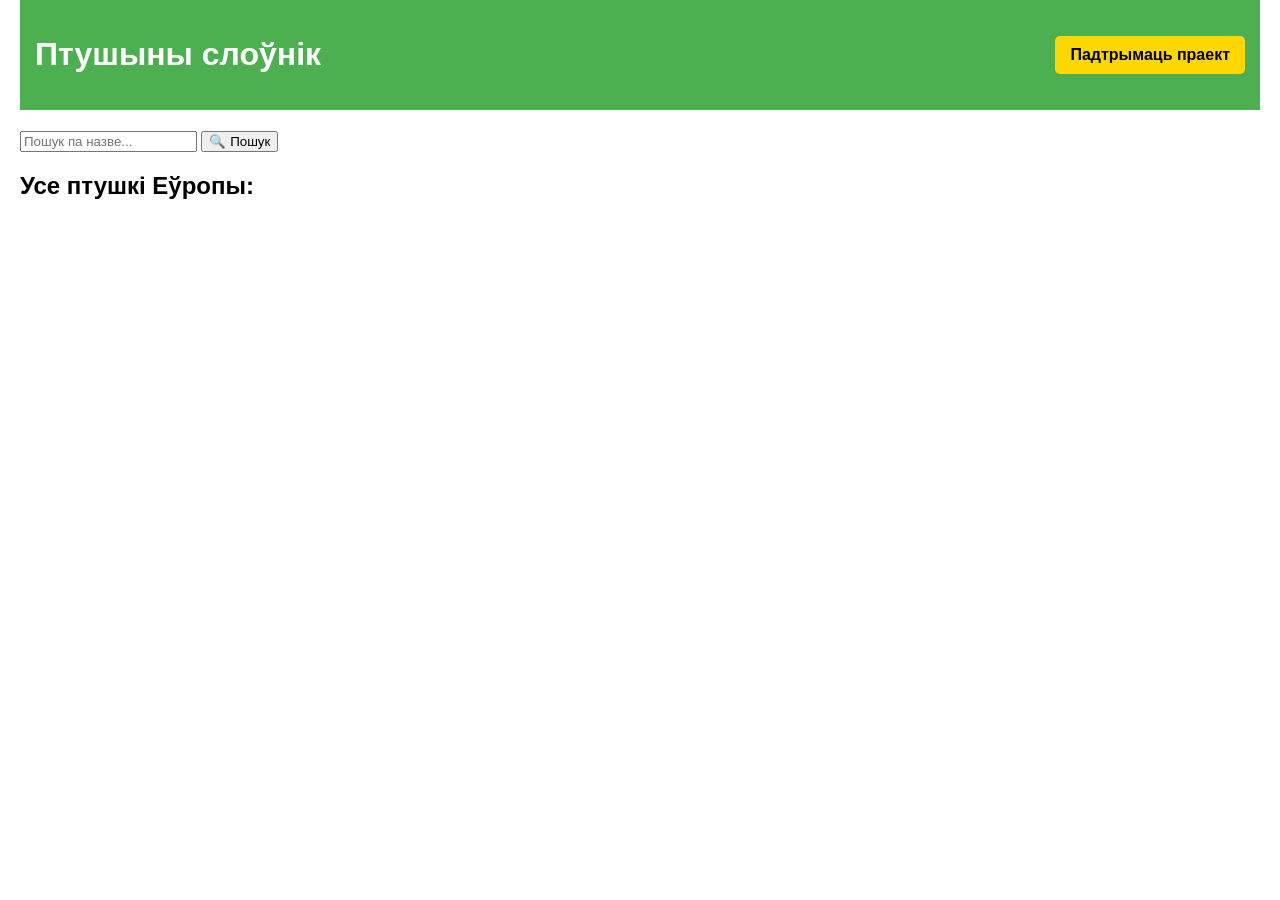
==== index.html @ ba3c6b37 "adding pt names" ====
<!DOCTYPE html>
<html lang="en">
    <head>
        <meta charset="UTF-8">
        <meta name="viewport" content="width=device-width, initial-scale=1.0">
        <title>Птушыны слоўнік</title>
        <style>
            body {
                font-family: Arial, sans-serif;
                margin: 0;
                padding: 0;
                margin-left: 20px;
                margin-right: 20px;
            }
            header {
                display: flex;
                justify-content: space-between;
                align-items: center;
                background-color: #4CAF50;
                padding: 15px;
                color: white;
            }
            .donate-button {
                background-color: #FFD700;
                color: black;
                padding: 10px 15px;
                text-decoration: none;
                border-radius: 5px;
                font-weight: bold;
            }
            .donate-button:hover {
                background-color: #FFC107;
            }
        </style>
    </head>
    <body>
        <header>
            <h1>Птушыны слоўнік</h1>
            <a class="donate-button" href="https://www.paypal.com/donate/?hosted_button_id=2HCCJZRW76PVY" target="_blank">Падтрымаць праект</a>
        </header>

<body>
    <h1></h1>

    <!-- Поле поиска -->
    <input type="text" id="search-input" placeholder="Пошук па назве...">
    <button onclick="searchBirds()">🔍 Пошук</button>
    
    <h2>Усе птушкі Еўропы:</h2>
    <div id="all-birds"></div> <!-- Здесь будут отображаться птицы -->

    <script src="data.js"></script>
    <script src="ebird.js"></script>
    <script src="ebird_pt_pt.js"></script>
    <script src="ebird_pl.js"></script>
    <script>
        function getEnglishName(latinName) {
            const birdMatch = ebirdsData.find(bird => bird.sciName === latinName);
            return birdMatch ? birdMatch.comName : "Няма дадзеных";
        }
    
        function getPolishName(latinName) {
            const birdMatch = ebirdsDataPl.find(bird => bird.sciName === latinName);
            return birdMatch ? birdMatch.comName : "Няма дадзеных";
        }

        function getPortugueseName(latinName) {
            const birdMatch = ebirdsDataPt.find(bird => bird.sciName === latinName);
            return birdMatch ? birdMatch.comName : "Няма дадзеных";
        }
    
        function displayBirds(filteredBirds) {
            const allBirdsDiv = document.getElementById('all-birds');
            allBirdsDiv.innerHTML = '';
    
            if (filteredBirds.length === 0) {
                allBirdsDiv.innerHTML = "<p>Нічога не знойдзена</p>";
                return;
            }
    
            filteredBirds.forEach(bird => {
                const englishName = getEnglishName(bird["Лацінская назва"]);
                const polishName = getPolishName(bird["Лацінская назва"]);
                const portugueseName = getPolishName(bird["Лацінская назва"]);

    
                const birdDiv = document.createElement('div');
                birdDiv.innerHTML = `
                    <p><strong>Лацінская назва:</strong> ${bird["Лацінская назва"]}</p>
                    <p><strong>Беларуская назва:</strong> ${bird["Беларуская назва"]}</p>
                    <p><strong>Руская назва:</strong> ${bird["Руская назва"]}</p>
                    <p><strong>Англійская назва:</strong> ${englishName}</p>
                    <p><strong>Польская назва:</strong> ${polishName}</p>
                    <p><strong>Партугальская назва:</strong> ${portugueseName}</p>
                    <hr>
                `;
                allBirdsDiv.appendChild(birdDiv);
            });
        }
    
        function searchBirds() {
            const query = document.getElementById('search-input').value.trim().toLowerCase();
    
            if (query === "") {
                displayBirds(birdsData);
                return;
            }
    
            const filteredBirds = birdsData.filter(bird =>
                bird["Беларуская назва"].toLowerCase().includes(query) ||
                bird["Руская назва"].toLowerCase().includes(query) ||
                bird["Лацінская назва"].toLowerCase().includes(query) ||
                getEnglishName(bird["Лацінская назва"]).toLowerCase().includes(query) ||
                getPolishName(bird["Лацінская назва"]).toLowerCase().includes(query) ||
                getPortugueseName(bird["Лацінская назва"]).toLowerCase().includes(query)
            );
    
            displayBirds(filteredBirds);
        }
    
        displayBirds(birdsData);
    
        document.getElementById('search-input').addEventListener("keyup", function(event) {
            if (event.key === "Enter") {
                searchBirds();
            }
        });
    </script>
    
</body>
</html>
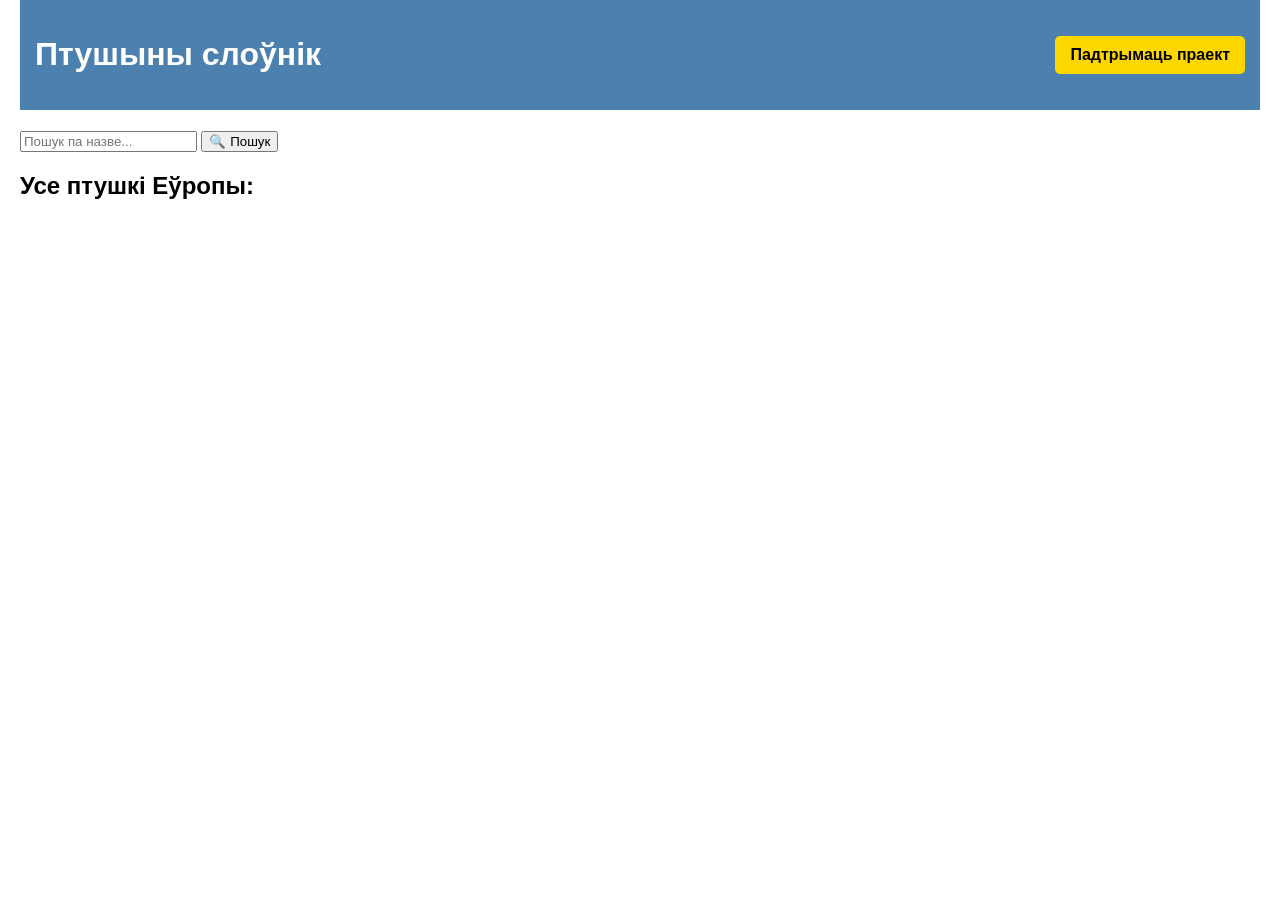
==== commit d2bb71a5: "changing background color" ====
--- a/index.html
+++ b/index.html
@@ -16,7 +16,7 @@
                 display: flex;
                 justify-content: space-between;
                 align-items: center;
-                background-color: #4CAF50;
+                background-color: #4c81af;
                 padding: 15px;
                 color: white;
             }
@@ -81,17 +81,17 @@
             filteredBirds.forEach(bird => {
                 const englishName = getEnglishName(bird["Лацінская назва"]);
                 const polishName = getPolishName(bird["Лацінская назва"]);
-                const portugueseName = getPolishName(bird["Лацінская назва"]);
+                const portugueseName = getPortugueseName(bird["Лацінская назва"]);
 
     
                 const birdDiv = document.createElement('div');
                 birdDiv.innerHTML = `
                     <p><strong>Лацінская назва:</strong> ${bird["Лацінская назва"]}</p>
                     <p><strong>Беларуская назва:</strong> ${bird["Беларуская назва"]}</p>
+                    <p><strong>Англійская назва:</strong> ${englishName}</p>
+                    <p><strong>Партугальская назва:</strong> ${portugueseName}</p>
+                    <p><strong>Польская назва:</strong> ${polishName}</p>
                     <p><strong>Руская назва:</strong> ${bird["Руская назва"]}</p>
-                    <p><strong>Англійская назва:</strong> ${englishName}</p>
-                    <p><strong>Польская назва:</strong> ${polishName}</p>
-                    <p><strong>Партугальская назва:</strong> ${portugueseName}</p>
                     <hr>
                 `;
                 allBirdsDiv.appendChild(birdDiv);
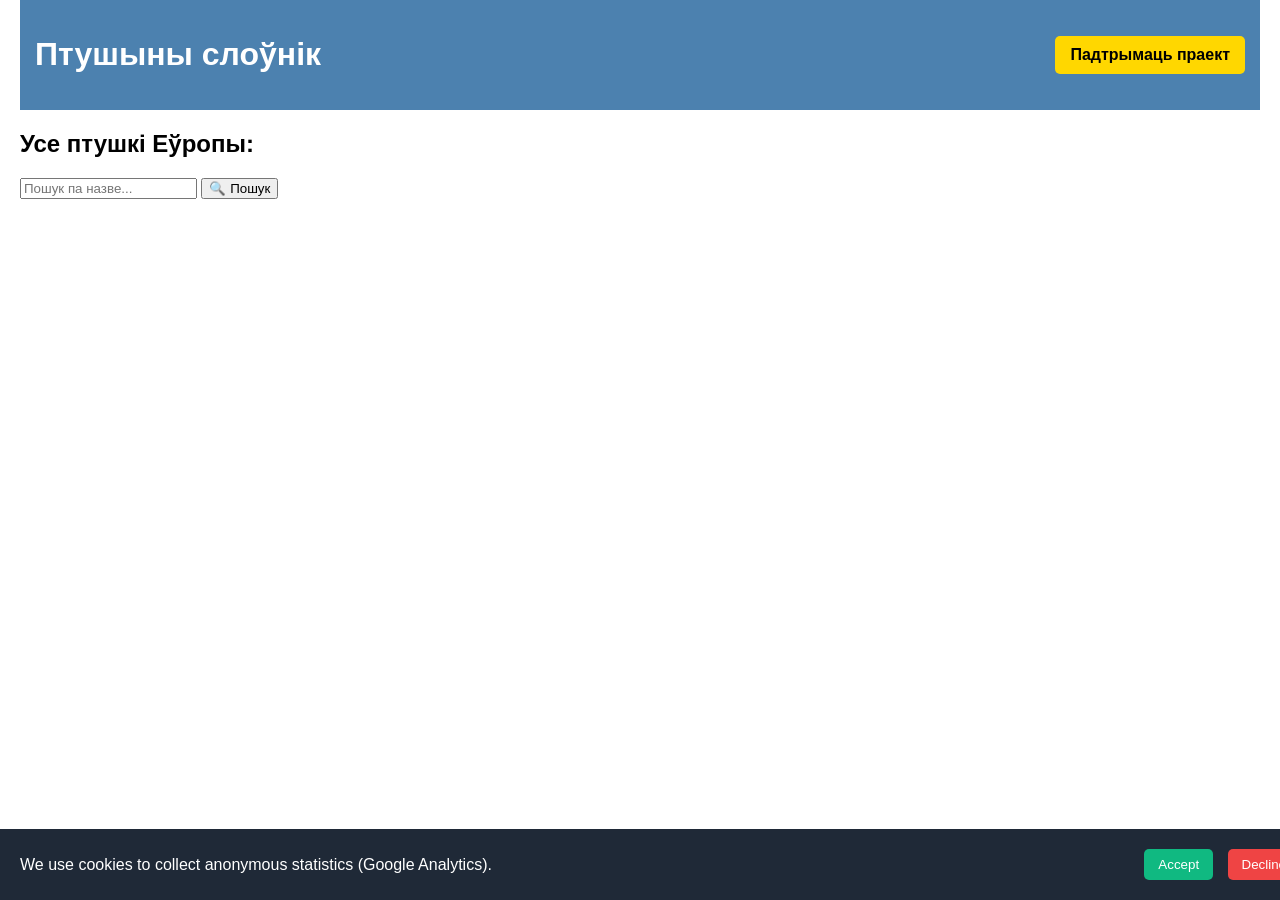
==== commit bfdf1c9f: "Add Google Analytics with GDPR cookie consent banner" ====
--- a/index.html
+++ b/index.html
@@ -1,131 +1,222 @@
 <!DOCTYPE html>
 <html lang="en">
-    <head>
-        <meta charset="UTF-8">
-        <meta name="viewport" content="width=device-width, initial-scale=1.0">
-        <title>Птушыны слоўнік</title>
-        <style>
-            body {
-                font-family: Arial, sans-serif;
-                margin: 0;
-                padding: 0;
-                margin-left: 20px;
-                margin-right: 20px;
-            }
-            header {
-                display: flex;
-                justify-content: space-between;
-                align-items: center;
-                background-color: #4c81af;
-                padding: 15px;
-                color: white;
-            }
-            .donate-button {
-                background-color: #FFD700;
-                color: black;
-                padding: 10px 15px;
-                text-decoration: none;
-                border-radius: 5px;
-                font-weight: bold;
-            }
-            .donate-button:hover {
-                background-color: #FFC107;
-            }
-        </style>
-    </head>
-    <body>
-        <header>
-            <h1>Птушыны слоўнік</h1>
-            <a class="donate-button" href="https://www.paypal.com/donate/?hosted_button_id=2HCCJZRW76PVY" target="_blank">Падтрымаць праект</a>
-        </header>
+<head>
+    <meta charset="UTF-8">
+    <meta name="viewport" content="width=device-width, initial-scale=1.0">
+    <title>Птушыны слоўнік</title>
+
+    <style>
+        body {
+            font-family: Arial, sans-serif;
+            margin: 0 20px;
+        }
+
+        header {
+            display: flex;
+            justify-content: space-between;
+            align-items: center;
+            background-color: #4c81af;
+            padding: 15px;
+            color: white;
+        }
+
+        .donate-button {
+            background-color: #FFD700;
+            color: black;
+            padding: 10px 15px;
+            text-decoration: none;
+            border-radius: 5px;
+            font-weight: bold;
+        }
+
+        .donate-button:hover {
+            background-color: #FFC107;
+        }
+
+        #cookie-banner {
+            position: fixed;
+            bottom: 0;
+            left: 0;
+            width: 100%;
+            background: #1f2937;
+            color: white;
+            padding: 20px;
+            display: none;
+            justify-content: space-between;
+            align-items: center;
+            z-index: 9999;
+        }
+
+        #cookie-banner button {
+            margin-left: 10px;
+            padding: 8px 14px;
+            border: none;
+            cursor: pointer;
+            border-radius: 5px;
+        }
+
+        .accept-btn {
+            background-color: #10b981;
+            color: white;
+        }
+
+        .decline-btn {
+            background-color: #ef4444;
+            color: white;
+        }
+    </style>
+</head>
 
 <body>
-    <h1></h1>
-
-    <!-- Поле поиска -->
-    <input type="text" id="search-input" placeholder="Пошук па назве...">
-    <button onclick="searchBirds()">🔍 Пошук</button>
-    
-    <h2>Усе птушкі Еўропы:</h2>
-    <div id="all-birds"></div> <!-- Здесь будут отображаться птицы -->
-
-    <script src="data.js"></script>
-    <script src="ebird.js"></script>
-    <script src="ebird_pt_pt.js"></script>
-    <script src="ebird_pl.js"></script>
-    <script>
-        function getEnglishName(latinName) {
-            const birdMatch = ebirdsData.find(bird => bird.sciName === latinName);
-            return birdMatch ? birdMatch.comName : "Няма дадзеных";
-        }
-    
-        function getPolishName(latinName) {
-            const birdMatch = ebirdsDataPl.find(bird => bird.sciName === latinName);
-            return birdMatch ? birdMatch.comName : "Няма дадзеных";
-        }
-
-        function getPortugueseName(latinName) {
-            const birdMatch = ebirdsDataPt.find(bird => bird.sciName === latinName);
-            return birdMatch ? birdMatch.comName : "Няма дадзеных";
-        }
-    
-        function displayBirds(filteredBirds) {
-            const allBirdsDiv = document.getElementById('all-birds');
-            allBirdsDiv.innerHTML = '';
-    
-            if (filteredBirds.length === 0) {
-                allBirdsDiv.innerHTML = "<p>Нічога не знойдзена</p>";
-                return;
-            }
-    
-            filteredBirds.forEach(bird => {
-                const englishName = getEnglishName(bird["Лацінская назва"]);
-                const polishName = getPolishName(bird["Лацінская назва"]);
-                const portugueseName = getPortugueseName(bird["Лацінская назва"]);
-
-    
-                const birdDiv = document.createElement('div');
-                birdDiv.innerHTML = `
-                    <p><strong>Лацінская назва:</strong> ${bird["Лацінская назва"]}</p>
-                    <p><strong>Беларуская назва:</strong> ${bird["Беларуская назва"]}</p>
-                    <p><strong>Англійская назва:</strong> ${englishName}</p>
-                    <p><strong>Партугальская назва:</strong> ${portugueseName}</p>
-                    <p><strong>Польская назва:</strong> ${polishName}</p>
-                    <p><strong>Руская назва:</strong> ${bird["Руская назва"]}</p>
-                    <hr>
-                `;
-                allBirdsDiv.appendChild(birdDiv);
-            });
-        }
-    
-        function searchBirds() {
-            const query = document.getElementById('search-input').value.trim().toLowerCase();
-    
-            if (query === "") {
-                displayBirds(birdsData);
-                return;
-            }
-    
-            const filteredBirds = birdsData.filter(bird =>
-                bird["Беларуская назва"].toLowerCase().includes(query) ||
-                bird["Руская назва"].toLowerCase().includes(query) ||
-                bird["Лацінская назва"].toLowerCase().includes(query) ||
-                getEnglishName(bird["Лацінская назва"]).toLowerCase().includes(query) ||
-                getPolishName(bird["Лацінская назва"]).toLowerCase().includes(query) ||
-                getPortugueseName(bird["Лацінская назва"]).toLowerCase().includes(query)
-            );
-    
-            displayBirds(filteredBirds);
-        }
-    
+
+<header>
+    <h1>Птушыны слоўнік</h1>
+    <a class="donate-button"
+       href="https://www.paypal.com/donate/?hosted_button_id=2HCCJZRW76PVY"
+       target="_blank">
+        Падтрымаць праект
+    </a>
+</header>
+
+<h2>Усе птушкі Еўропы:</h2>
+
+<input type="text" id="search-input" placeholder="Пошук па назве...">
+<button onclick="searchBirds()">🔍 Пошук</button>
+
+<div id="all-birds"></div>
+
+<script src="data.js"></script>
+<script src="ebird.js"></script>
+<script src="ebird_pt_pt.js"></script>
+<script src="ebird_pl.js"></script>
+
+<script>
+function getEnglishName(latinName) {
+    const birdMatch = ebirdsData.find(bird => bird.sciName === latinName);
+    return birdMatch ? birdMatch.comName : "Няма дадзеных";
+}
+
+function getPolishName(latinName) {
+    const birdMatch = ebirdsDataPl.find(bird => bird.sciName === latinName);
+    return birdMatch ? birdMatch.comName : "Няма дадзеных";
+}
+
+function getPortugueseName(latinName) {
+    const birdMatch = ebirdsDataPt.find(bird => bird.sciName === latinName);
+    return birdMatch ? birdMatch.comName : "Няма дадзеных";
+}
+
+function displayBirds(filteredBirds) {
+    const allBirdsDiv = document.getElementById('all-birds');
+    allBirdsDiv.innerHTML = '';
+
+    if (filteredBirds.length === 0) {
+        allBirdsDiv.innerHTML = "<p>Нічога не знойдзена</p>";
+        return;
+    }
+
+    filteredBirds.forEach(bird => {
+        const englishName = getEnglishName(bird["Лацінская назва"]);
+        const polishName = getPolishName(bird["Лацінская назва"]);
+        const portugueseName = getPortugueseName(bird["Лацінская назва"]);
+
+        const birdDiv = document.createElement('div');
+        birdDiv.innerHTML = `
+            <p><strong>Лацінская назва:</strong> ${bird["Лацінская назва"]}</p>
+            <p><strong>Беларуская назва:</strong> ${bird["Беларуская назва"]}</p>
+            <p><strong>Англійская назва:</strong> ${englishName}</p>
+            <p><strong>Партугальская назва:</strong> ${portugueseName}</p>
+            <p><strong>Польская назва:</strong> ${polishName}</p>
+            <p><strong>Руская назва:</strong> ${bird["Руская назва"]}</p>
+            <hr>
+        `;
+        allBirdsDiv.appendChild(birdDiv);
+    });
+}
+
+function searchBirds() {
+    const query = document.getElementById('search-input').value.trim().toLowerCase();
+
+    if (query === "") {
         displayBirds(birdsData);
-    
-        document.getElementById('search-input').addEventListener("keyup", function(event) {
-            if (event.key === "Enter") {
-                searchBirds();
-            }
+        return;
+    }
+
+    const filteredBirds = birdsData.filter(bird =>
+        bird["Беларуская назва"].toLowerCase().includes(query) ||
+        bird["Руская назва"].toLowerCase().includes(query) ||
+        bird["Лацінская назва"].toLowerCase().includes(query) ||
+        getEnglishName(bird["Лацінская назва"]).toLowerCase().includes(query) ||
+        getPolishName(bird["Лацінская назва"]).toLowerCase().includes(query) ||
+        getPortugueseName(bird["Лацінская назва"]).toLowerCase().includes(query)
+    );
+
+    displayBirds(filteredBirds);
+
+    if (typeof gtag === "function") {
+        gtag('event', 'search', {
+            'event_label': query
         });
-    </script>
-    
+    }
+}
+
+displayBirds(birdsData);
+
+document.getElementById('search-input').addEventListener("keyup", function(event) {
+    if (event.key === "Enter") {
+        searchBirds();
+    }
+});
+</script>
+
+<!-- ================= COOKIE + GOOGLE ANALYTICS ================= -->
+
+<div id="cookie-banner">
+    <div>
+        We use cookies to collect anonymous statistics (Google Analytics).
+    </div>
+    <div>
+        <button class="accept-btn" onclick="acceptCookies()">Accept</button>
+        <button class="decline-btn" onclick="declineCookies()">Decline</button>
+    </div>
+</div>
+
+<script>
+function loadGoogleAnalytics() {
+    var script = document.createElement("script");
+    script.async = true;
+    script.src = "https://www.googletagmanager.com/gtag/js?id=G-9BHYMS09HX";
+    document.head.appendChild(script);
+
+    window.dataLayer = window.dataLayer || [];
+    function gtag(){dataLayer.push(arguments);}
+    window.gtag = gtag;
+
+    gtag('js', new Date());
+    gtag('config', 'G-9BHYMS09HX');
+}
+
+function acceptCookies() {
+    localStorage.setItem("cookie_consent", "accepted");
+    document.getElementById("cookie-banner").style.display = "none";
+    loadGoogleAnalytics();
+}
+
+function declineCookies() {
+    localStorage.setItem("cookie_consent", "declined");
+    document.getElementById("cookie-banner").style.display = "none";
+}
+
+window.onload = function() {
+    var consent = localStorage.getItem("cookie_consent");
+
+    if (consent === "accepted") {
+        loadGoogleAnalytics();
+    } else if (!consent) {
+        document.getElementById("cookie-banner").style.display = "flex";
+    }
+};
+</script>
+
 </body>
-</html>
+</html>
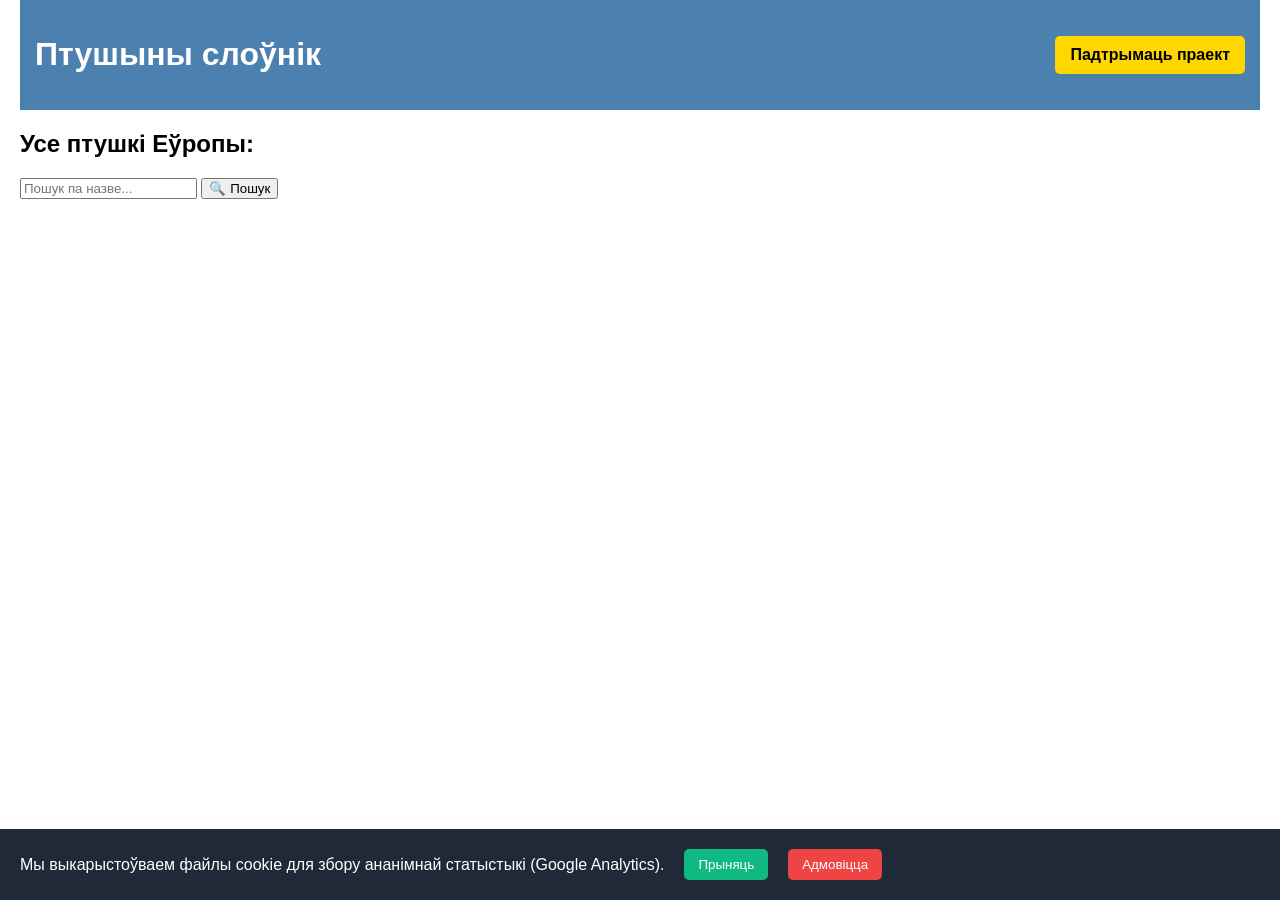
==== commit a6dc095d: "fix layout" ====
--- a/index.html
+++ b/index.html
@@ -34,35 +34,41 @@
         }
 
         #cookie-banner {
-            position: fixed;
-            bottom: 0;
-            left: 0;
-            width: 100%;
-            background: #1f2937;
-            color: white;
-            padding: 20px;
-            display: none;
-            justify-content: space-between;
-            align-items: center;
-            z-index: 9999;
+          position: fixed;
+          bottom: 0;
+          left: 0;
+          width: 100%;
+          background: #1f2937;
+          color: white;
+          padding: 20px;
+          display: none;
+          align-items: center;
+          z-index: 9999;
+          font-family: Arial, sans-serif;
+          gap: 20px;
+        }
+
+        #cookie-banner-content {
+          display: flex;
+          align-items: center;
+          gap: 20px;
         }
 
         #cookie-banner button {
-            margin-left: 10px;
-            padding: 8px 14px;
-            border: none;
-            cursor: pointer;
-            border-radius: 5px;
+          padding: 8px 14px;
+          border: none;
+          cursor: pointer;
+          border-radius: 5px;
         }
 
         .accept-btn {
-            background-color: #10b981;
-            color: white;
+          background-color: #10b981;
+          color: white;
         }
 
         .decline-btn {
-            background-color: #ef4444;
-            color: white;
+          background-color: #ef4444;
+          color: white;
         }
     </style>
 </head>
@@ -172,13 +178,13 @@
 <!-- ================= COOKIE + GOOGLE ANALYTICS ================= -->
 
 <div id="cookie-banner">
-    <div>
-        We use cookies to collect anonymous statistics (Google Analytics).
-    </div>
-    <div>
-        <button class="accept-btn" onclick="acceptCookies()">Accept</button>
-        <button class="decline-btn" onclick="declineCookies()">Decline</button>
-    </div>
+  <div id="cookie-banner-content">
+    <span>
+      Мы выкарыстоўваем файлы cookie для збору ананімнай статыстыкі (Google Analytics).
+    </span>
+    <button class="accept-btn" onclick="acceptCookies()">Прыняць</button>
+    <button class="decline-btn" onclick="declineCookies()">Адмовіцца</button>
+  </div>
 </div>
 
 <script>
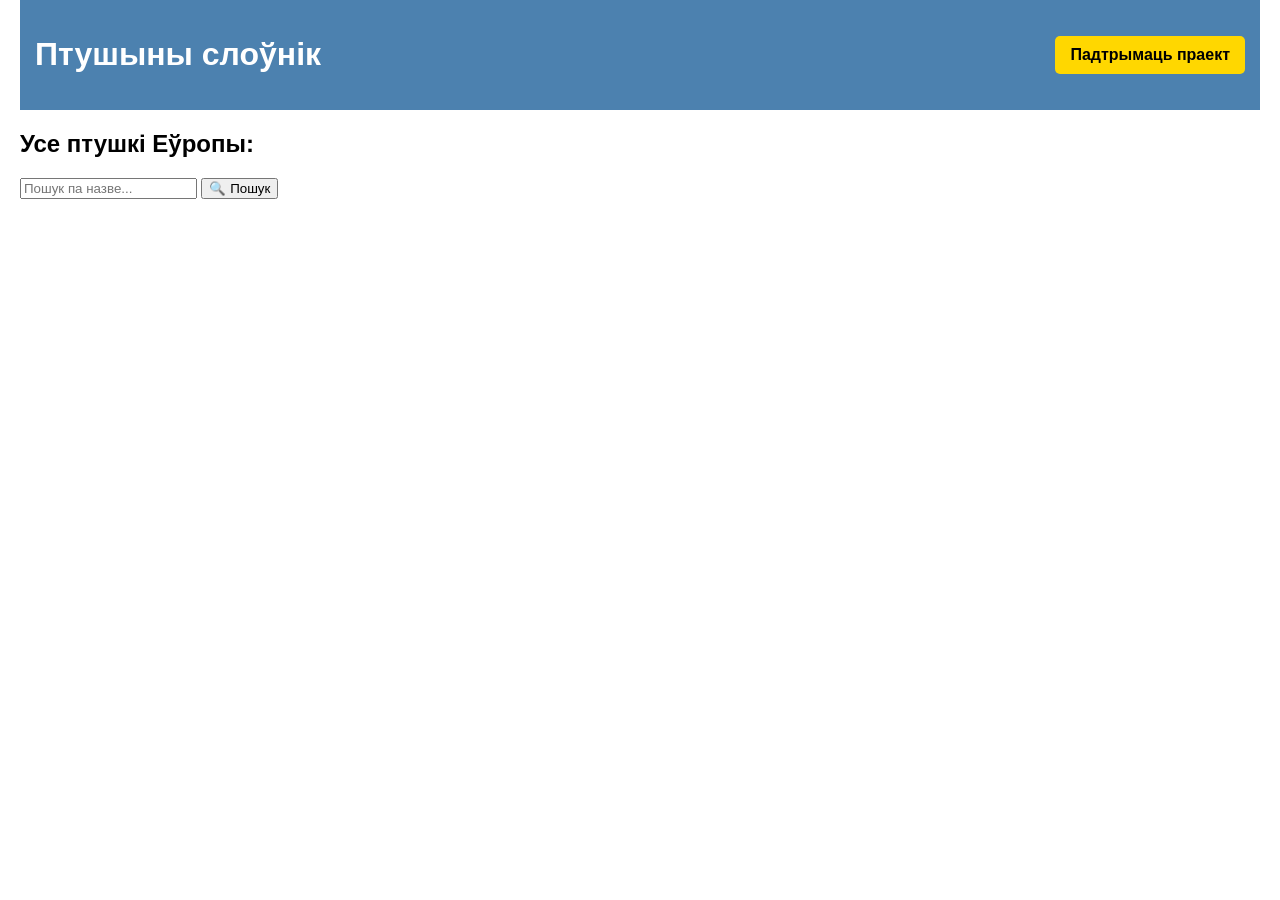
==== commit 7885dee0: "fix from Gemini" ====
--- a/index.html
+++ b/index.html
@@ -5,72 +5,7 @@
     <meta name="viewport" content="width=device-width, initial-scale=1.0">
     <title>Птушыны слоўнік</title>
 
-    <style>
-        body {
-            font-family: Arial, sans-serif;
-            margin: 0 20px;
-        }
-
-        header {
-            display: flex;
-            justify-content: space-between;
-            align-items: center;
-            background-color: #4c81af;
-            padding: 15px;
-            color: white;
-        }
-
-        .donate-button {
-            background-color: #FFD700;
-            color: black;
-            padding: 10px 15px;
-            text-decoration: none;
-            border-radius: 5px;
-            font-weight: bold;
-        }
-
-        .donate-button:hover {
-            background-color: #FFC107;
-        }
-
-        #cookie-banner {
-          position: fixed;
-          bottom: 0;
-          left: 0;
-          width: 100%;
-          background: #1f2937;
-          color: white;
-          padding: 20px;
-          display: none;
-          align-items: center;
-          z-index: 9999;
-          font-family: Arial, sans-serif;
-          gap: 20px;
-        }
-
-        #cookie-banner-content {
-          display: flex;
-          align-items: center;
-          gap: 20px;
-        }
-
-        #cookie-banner button {
-          padding: 8px 14px;
-          border: none;
-          cursor: pointer;
-          border-radius: 5px;
-        }
-
-        .accept-btn {
-          background-color: #10b981;
-          color: white;
-        }
-
-        .decline-btn {
-          background-color: #ef4444;
-          color: white;
-        }
-    </style>
+    <link rel="stylesheet" href="style.css">
 </head>
 
 <body>
@@ -87,7 +22,7 @@
 <h2>Усе птушкі Еўропы:</h2>
 
 <input type="text" id="search-input" placeholder="Пошук па назве...">
-<button onclick="searchBirds()">🔍 Пошук</button>
+<button onclick="searchBirds()" aria-label="Пошук птушак">🔍 Пошук</button>
 
 <div id="all-birds"></div>
 
@@ -95,134 +30,7 @@
 <script src="ebird.js"></script>
 <script src="ebird_pt_pt.js"></script>
 <script src="ebird_pl.js"></script>
-
-<script>
-function getEnglishName(latinName) {
-    const birdMatch = ebirdsData.find(bird => bird.sciName === latinName);
-    return birdMatch ? birdMatch.comName : "Няма дадзеных";
-}
-
-function getPolishName(latinName) {
-    const birdMatch = ebirdsDataPl.find(bird => bird.sciName === latinName);
-    return birdMatch ? birdMatch.comName : "Няма дадзеных";
-}
-
-function getPortugueseName(latinName) {
-    const birdMatch = ebirdsDataPt.find(bird => bird.sciName === latinName);
-    return birdMatch ? birdMatch.comName : "Няма дадзеных";
-}
-
-function displayBirds(filteredBirds) {
-    const allBirdsDiv = document.getElementById('all-birds');
-    allBirdsDiv.innerHTML = '';
-
-    if (filteredBirds.length === 0) {
-        allBirdsDiv.innerHTML = "<p>Нічога не знойдзена</p>";
-        return;
-    }
-
-    filteredBirds.forEach(bird => {
-        const englishName = getEnglishName(bird["Лацінская назва"]);
-        const polishName = getPolishName(bird["Лацінская назва"]);
-        const portugueseName = getPortugueseName(bird["Лацінская назва"]);
-
-        const birdDiv = document.createElement('div');
-        birdDiv.innerHTML = `
-            <p><strong>Лацінская назва:</strong> ${bird["Лацінская назва"]}</p>
-            <p><strong>Беларуская назва:</strong> ${bird["Беларуская назва"]}</p>
-            <p><strong>Англійская назва:</strong> ${englishName}</p>
-            <p><strong>Партугальская назва:</strong> ${portugueseName}</p>
-            <p><strong>Польская назва:</strong> ${polishName}</p>
-            <p><strong>Руская назва:</strong> ${bird["Руская назва"]}</p>
-            <hr>
-        `;
-        allBirdsDiv.appendChild(birdDiv);
-    });
-}
-
-function searchBirds() {
-    const query = document.getElementById('search-input').value.trim().toLowerCase();
-
-    if (query === "") {
-        displayBirds(birdsData);
-        return;
-    }
-
-    const filteredBirds = birdsData.filter(bird =>
-        bird["Беларуская назва"].toLowerCase().includes(query) ||
-        bird["Руская назва"].toLowerCase().includes(query) ||
-        bird["Лацінская назва"].toLowerCase().includes(query) ||
-        getEnglishName(bird["Лацінская назва"]).toLowerCase().includes(query) ||
-        getPolishName(bird["Лацінская назва"]).toLowerCase().includes(query) ||
-        getPortugueseName(bird["Лацінская назва"]).toLowerCase().includes(query)
-    );
-
-    displayBirds(filteredBirds);
-
-    if (typeof gtag === "function") {
-        gtag('event', 'search', {
-            'event_label': query
-        });
-    }
-}
-
-displayBirds(birdsData);
-
-document.getElementById('search-input').addEventListener("keyup", function(event) {
-    if (event.key === "Enter") {
-        searchBirds();
-    }
-});
-</script>
-
-<!-- ================= COOKIE + GOOGLE ANALYTICS ================= -->
-
-<div id="cookie-banner">
-  <div id="cookie-banner-content">
-    <span>
-      Мы выкарыстоўваем файлы cookie для збору ананімнай статыстыкі (Google Analytics).
-    </span>
-    <button class="accept-btn" onclick="acceptCookies()">Прыняць</button>
-    <button class="decline-btn" onclick="declineCookies()">Адмовіцца</button>
-  </div>
-</div>
-
-<script>
-function loadGoogleAnalytics() {
-    var script = document.createElement("script");
-    script.async = true;
-    script.src = "https://www.googletagmanager.com/gtag/js?id=G-9BHYMS09HX";
-    document.head.appendChild(script);
-
-    window.dataLayer = window.dataLayer || [];
-    function gtag(){dataLayer.push(arguments);}
-    window.gtag = gtag;
-
-    gtag('js', new Date());
-    gtag('config', 'G-9BHYMS09HX');
-}
-
-function acceptCookies() {
-    localStorage.setItem("cookie_consent", "accepted");
-    document.getElementById("cookie-banner").style.display = "none";
-    loadGoogleAnalytics();
-}
-
-function declineCookies() {
-    localStorage.setItem("cookie_consent", "declined");
-    document.getElementById("cookie-banner").style.display = "none";
-}
-
-window.onload = function() {
-    var consent = localStorage.getItem("cookie_consent");
-
-    if (consent === "accepted") {
-        loadGoogleAnalytics();
-    } else if (!consent) {
-        document.getElementById("cookie-banner").style.display = "flex";
-    }
-};
-</script>
+<script src="script.js"></script>
 
 </body>
 </html>
--- a/style.css
+++ b/style.css
@@ -0,0 +1,64 @@
+body {
+    font-family: Arial, sans-serif;
+    margin: 0 20px;
+}
+
+header {
+    display: flex;
+    justify-content: space-between;
+    align-items: center;
+    background-color: #4c81af;
+    padding: 15px;
+    color: white;
+}
+
+.donate-button {
+    background-color: #FFD700;
+    color: black;
+    padding: 10px 15px;
+    text-decoration: none;
+    border-radius: 5px;
+    font-weight: bold;
+}
+
+.donate-button:hover {
+    background-color: #FFC107;
+}
+
+#cookie-banner {
+  position: fixed;
+  bottom: 0;
+  left: 0;
+  width: 100%;
+  background: #1f2937;
+  color: white;
+  padding: 20px;
+  display: none;
+  align-items: center;
+  z-index: 9999;
+  font-family: Arial, sans-serif;
+  gap: 20px;
+}
+
+#cookie-banner-content {
+  display: flex;
+  align-items: center;
+  gap: 20px;
+}
+
+#cookie-banner button {
+  padding: 8px 14px;
+  border: none;
+  cursor: pointer;
+  border-radius: 5px;
+}
+
+.accept-btn {
+  background-color: #10b981;
+  color: white;
+}
+
+.decline-btn {
+  background-color: #ef4444;
+  color: white;
+}
